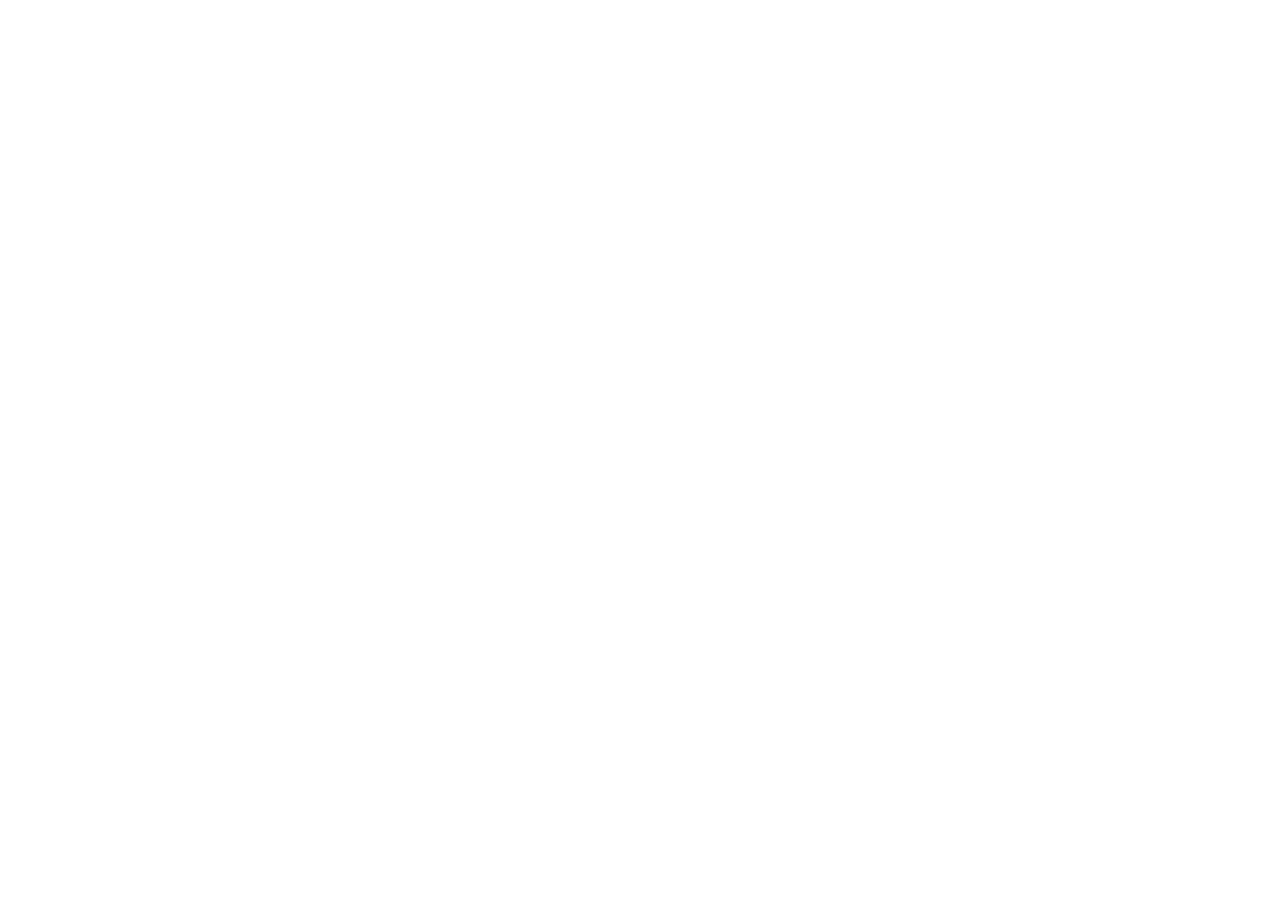
==== recent-work.html @ e2870a08 "Add skills and recent work pages" ====
<!DOCTYPE html>
<html lang="en">
    <head>
        <meta charset="utf-8">
        <link rel="stylesheet" href="style.css">
        <title>My Recent Work</title>
    </head>
    <body>
        <!--How do I want to display this?? I want to link to the repo on github and maybe embed a render of the homepage?-->
        <!--Include potential work I'm interested in here?? maybe in github page-->
        <!--What's next for me-->
    </body>
</html>
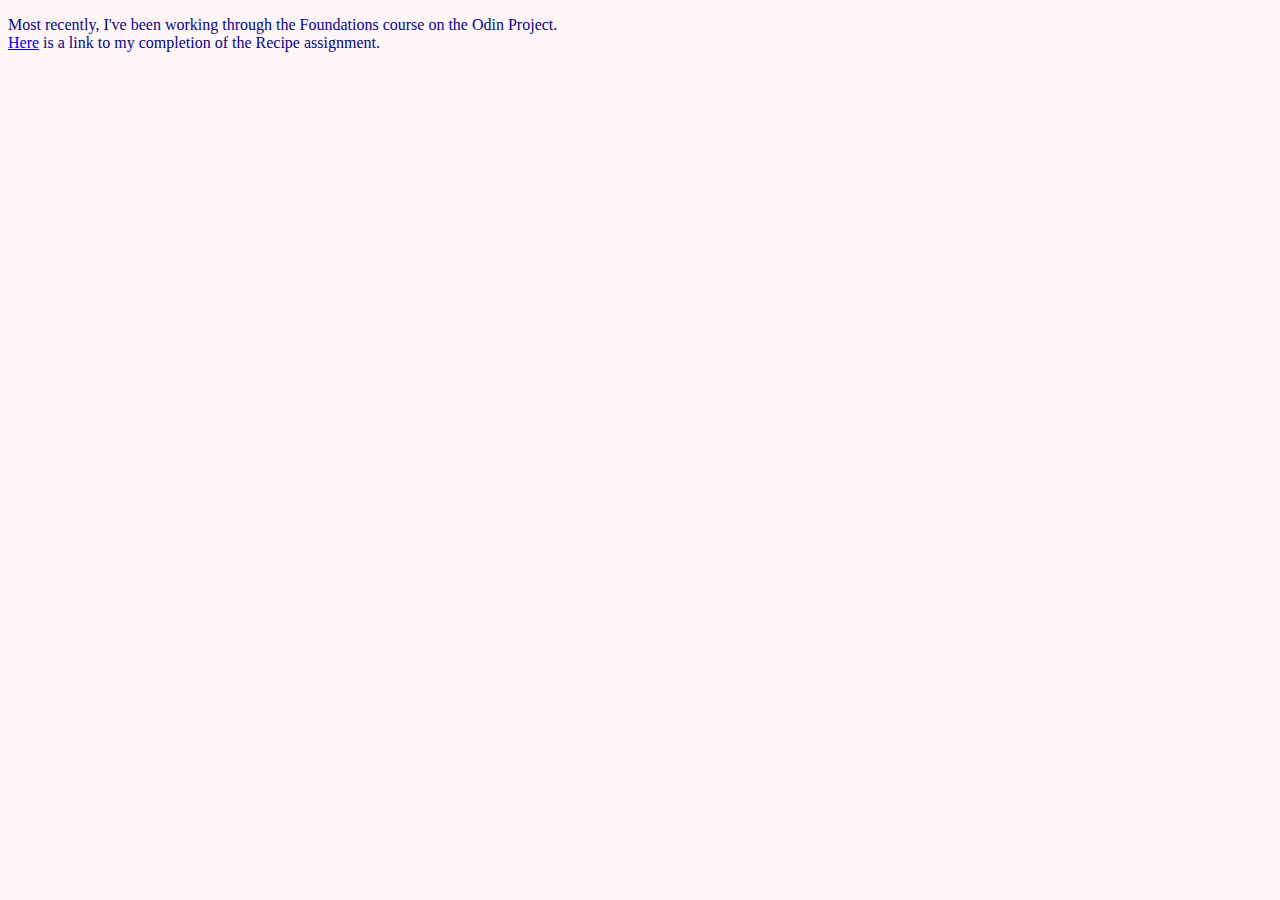
==== commit 3b8bdefb: "Add link to recipes repo in recent work page" ====
--- a/recent-work.html
+++ b/recent-work.html
@@ -6,6 +6,10 @@
         <title>My Recent Work</title>
     </head>
     <body>
+        <p>Most recently, I've been working through the Foundations course on the Odin Project. 
+            <br>
+            <a href="https://github.com/fjordan95/odin-recipes">Here</a> is a link to my completion of the Recipe assignment.
+        </p>
         <!--How do I want to display this?? I want to link to the repo on github and maybe embed a render of the homepage?-->
         <!--Include potential work I'm interested in here?? maybe in github page-->
         <!--What's next for me-->
--- a/style.css
+++ b/style.css
@@ -0,0 +1,5 @@
+/* background will be FFF7F7, any mats FDD8D8, accents and borders in FDD8D8 or 04048A? */
+html {
+    background-color: #FFF7F7;
+    color: #04048A;
+}